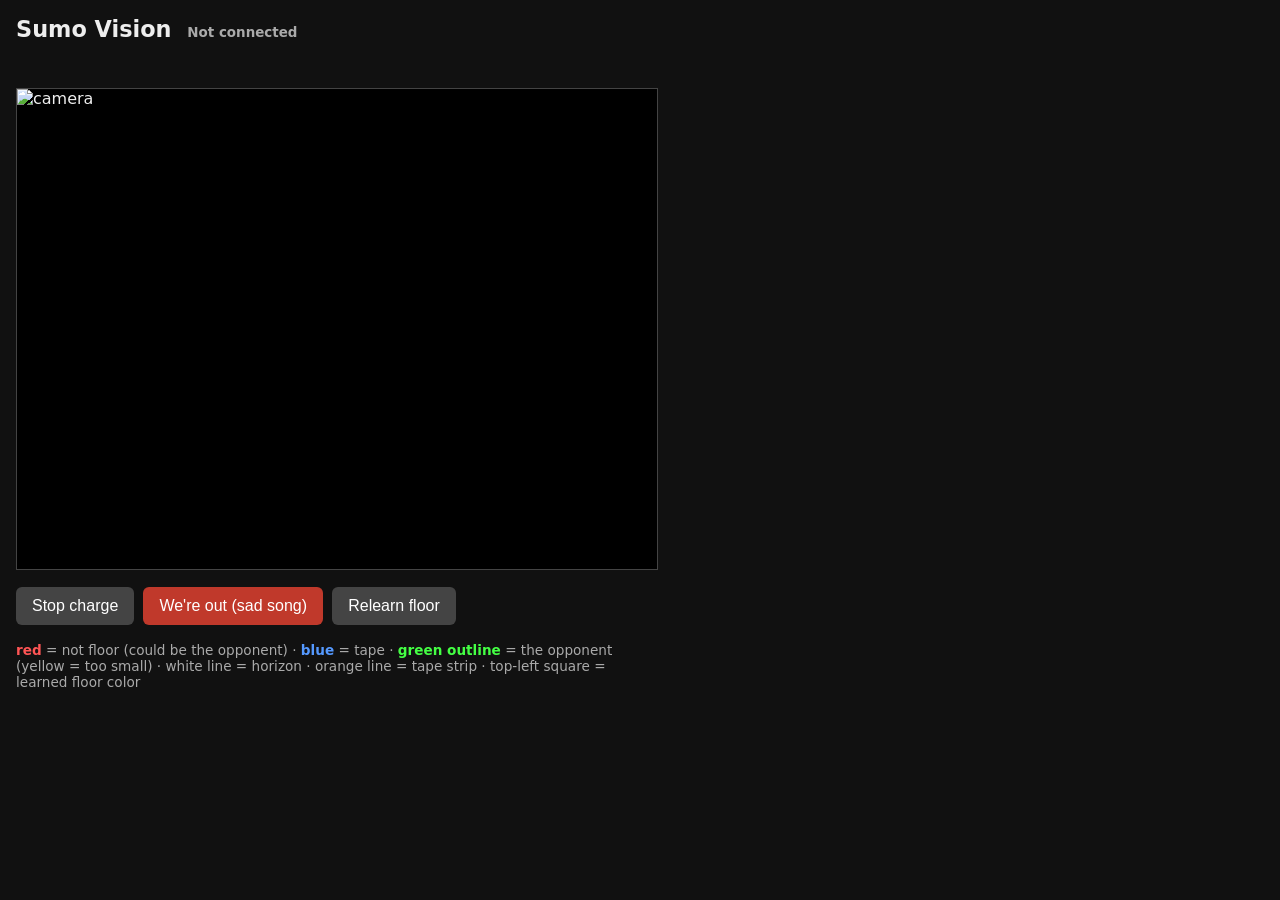
==== Project 5 - Robot Sumo/sumo-vision/assets/index.html @ bbb21457 "Robot Sumo: app-approved charges and out, controller back on sumo_brain.py stops acting on raw camer" ====
<!DOCTYPE html>
<html lang="en">
<head>
  <meta charset="UTF-8">
  <meta name="viewport" content="width=device-width, initial-scale=1.0">
  <title>Sumo Vision</title>
  <link rel="stylesheet" href="style.css">
</head>
<body>
  <h1>Sumo Vision <span id="status">Not connected</span></h1>

  <div id="question" class="hidden">
    <p id="question-text"></p>
    <button id="approve-btn" class="approve">Approve <kbd>Enter</kbd></button>
    <button id="reject-btn" class="reject">Reject <kbd>Delete</kbd></button>
  </div>
  <div id="state"></div>

  <img id="view" alt="camera">
  <p id="readout"></p>

  <div id="tools">
    <button id="stop-btn">Stop charge</button>
    <button id="out-btn" class="reject">We're out (sad song)</button>
    <button id="floor-btn">Relearn floor</button>
  </div>

  <p class="legend">
    <b class="red">red</b> = not floor (could be the opponent) &middot;
    <b class="blue">blue</b> = tape &middot;
    <b class="green">green outline</b> = the opponent (yellow = too small) &middot;
    white line = horizon &middot; orange line = tape strip &middot;
    top-left square = learned floor color
  </p>

  <script src="libs/socket.io.min.js"></script>
  <script src="app.js"></script>
</body>
</html>
---- Project 5 - Robot Sumo/sumo-vision/assets/style.css ----
body {
  font-family: -apple-system, system-ui, sans-serif;
  background: #111;
  color: #eee;
  margin: 16px;
}

h1 { font-size: 1.4em; }
#status { font-size: 0.6em; color: #aaa; margin-left: 8px; }

#view {
  display: block;
  width: 100%;
  max-width: 640px;
  image-rendering: pixelated;
  border: 1px solid #444;
  background: #000;
  aspect-ratio: 4 / 3;
}

#question {
  max-width: 640px;
  padding: 12px;
  margin-bottom: 8px;
  border-radius: 8px;
}
#question.opponent { background: #1d5c2a; }
#question.out { background: #7a1d1d; }
#question.hidden { display: none; }
#question-text { font-size: 1.3em; font-weight: bold; margin: 0 0 10px; }

#state { font-size: 1.1em; margin: 6px 0; min-height: 1.4em; }
#state.charging { color: #4f4; font-weight: bold; }
#state.out { color: #f66; font-weight: bold; }

button {
  font-size: 1em;
  padding: 10px 16px;
  margin: 4px 4px 4px 0;
  border: none;
  border-radius: 6px;
  background: #444;
  color: #fff;
  cursor: pointer;
}
button.approve { background: #2a9d3f; }
button.reject { background: #c0392b; }
kbd { font-size: 0.75em; opacity: 0.8; margin-left: 4px; }

#readout { font-family: monospace; color: #ccc; }
.legend { font-size: 0.85em; color: #aaa; max-width: 640px; }
.red { color: #f55; }
.blue { color: #59f; }
.green { color: #4f4; }
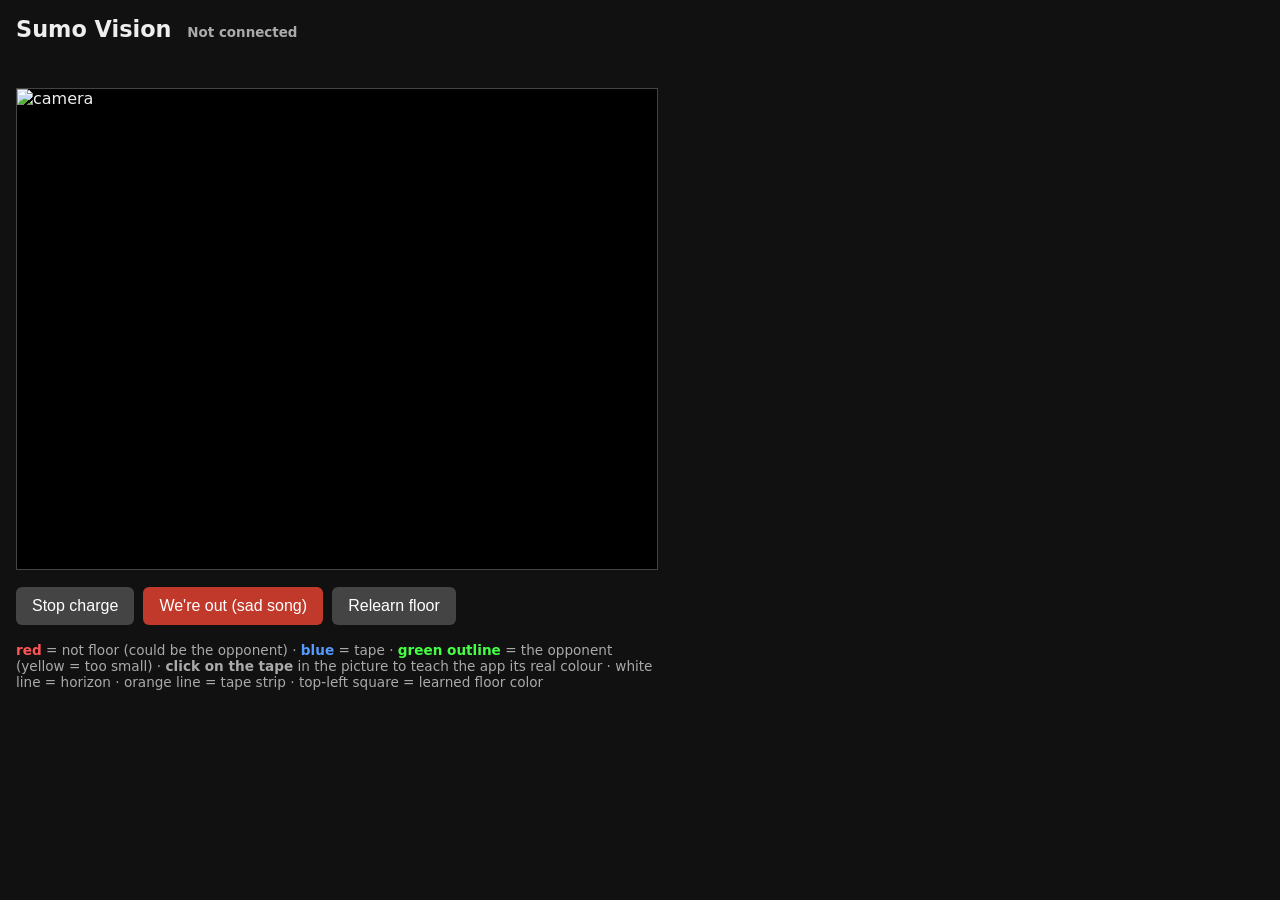
==== commit 47d6a6b2: "Robot Sumo: update brain, vision app and motor test; add IMU/wheel checks, vision tests and README C" ====
--- a/Project 5 - Robot Sumo/sumo-vision/assets/index.html
+++ b/Project 5 - Robot Sumo/sumo-vision/assets/index.html
@@ -29,6 +29,7 @@
     <b class="red">red</b> = not floor (could be the opponent) &middot;
     <b class="blue">blue</b> = tape &middot;
     <b class="green">green outline</b> = the opponent (yellow = too small) &middot;
+    <b>click on the tape</b> in the picture to teach the app its real colour &middot;
     white line = horizon &middot; orange line = tape strip &middot;
     top-left square = learned floor color
   </p>
